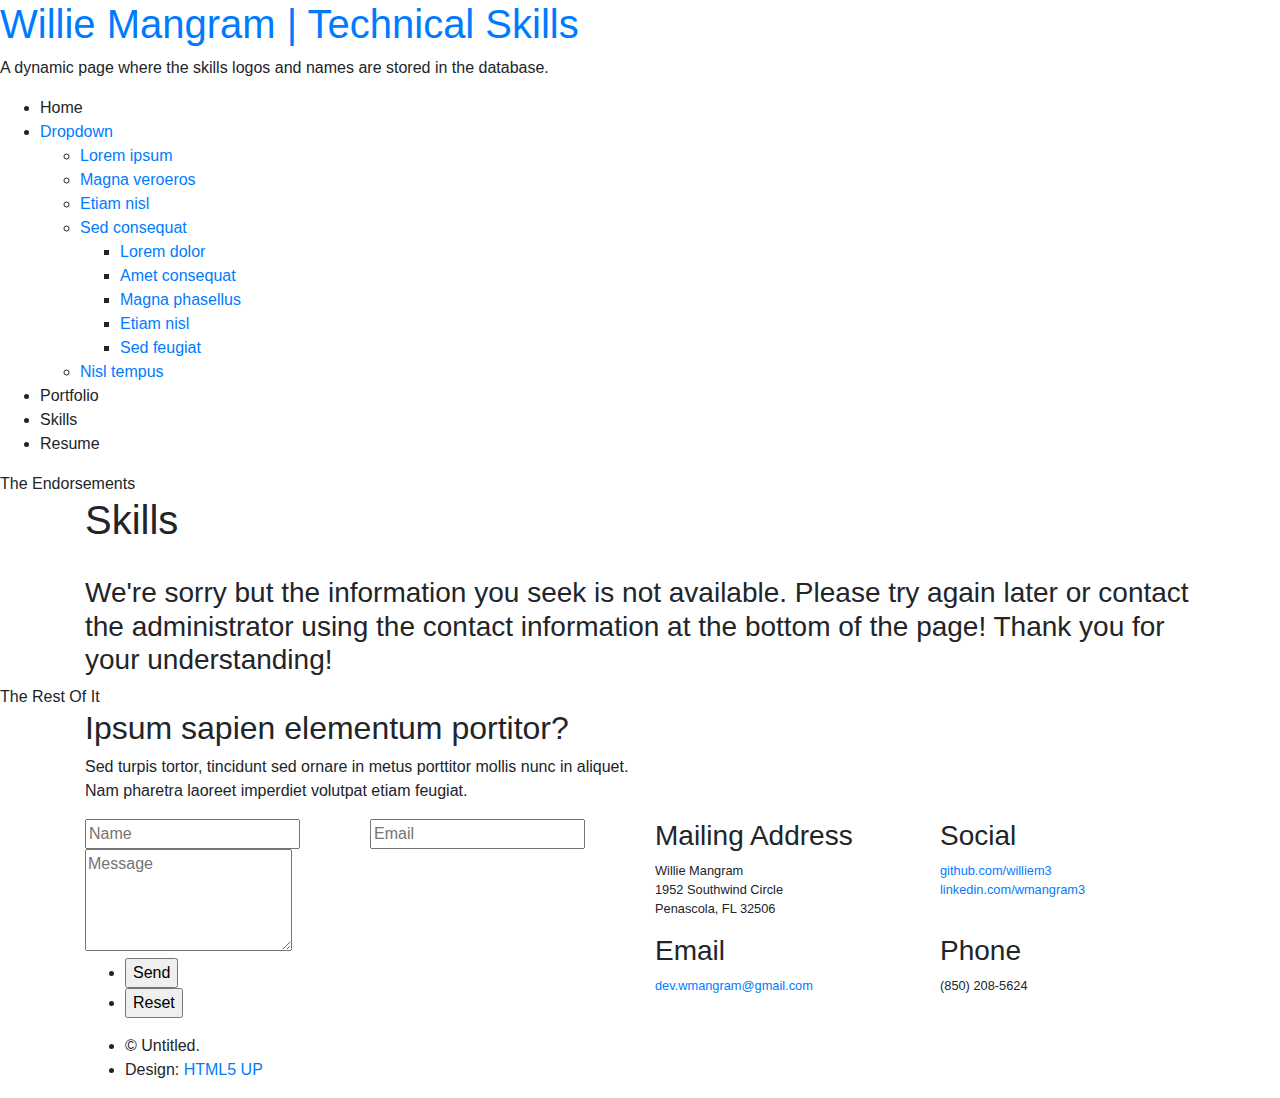
==== src/main/resources/templates/nullexception.html @ 85ad70f2 "Added functions to allow adding and viewing user skill list, resume, and adding a user to the databa" ====
<!DOCTYPE HTML>
<html xmlns:th="http://www.w3.org/1999/xhtml" xmlns:data="http://www.w3.org/1999/xhtml">

<head>
    <title>Portfolio</title>
    <meta charset="utf-8" />
    <meta name="viewport" content="width=device-width, initial-scale=1, user-scalable=no" />
    <link rel="stylesheet" type="text/css" href="css/main.css" />
    <link rel="stylesheet" href="https://maxcdn.bootstrapcdn.com/bootstrap/4.0.0/css/bootstrap.min.css"
          integrity="sha384-Gn5384xqQ1aoWXA+058RXPxPg6fy4IWvTNh0E263XmFcJlSAwiGgFAW/dAiS6JXm" crossorigin="anonymous">
</head>
<body class="right-sidebar is-preload">
<div id="page-wrapper">

    <!-- Header -->
    <section id="header" class="wrapper">

        <!-- Logo -->
        <div id="logo">
            <h1><a href="index.html">Willie Mangram | Technical Skills</a></h1>
            <p>A dynamic page where the skills logos and names are stored in the database.</p>
        </div>

        <!-- Nav -->
        <nav id="nav">
            <ul>
                <li><a th:href="@{/home}">Home</a></li>
                <li>
                    <a href="#">Dropdown</a>
                    <ul>
                        <li><a href="#">Lorem ipsum</a></li>
                        <li><a href="#">Magna veroeros</a></li>
                        <li><a href="#">Etiam nisl</a></li>
                        <li>
                            <a href="#">Sed consequat</a>
                            <ul>
                                <li><a href="#">Lorem dolor</a></li>
                                <li><a href="#">Amet consequat</a></li>
                                <li><a href="#">Magna phasellus</a></li>
                                <li><a href="#">Etiam nisl</a></li>
                                <li><a href="#">Sed feugiat</a></li>
                            </ul>
                        </li>
                        <li><a href="#">Nisl tempus</a></li>
                    </ul>
                </li>
                <li><a th:href="@{/portfolio}">Portfolio</a></li>
                <li><a th:href="@{/technology}">Skills</a></li>
                <li><a th:href="@{/resume}">Resume</a></li>
            </ul>
        </nav>

    </section>


    <!-- Highlights -->
    <section id="highlights" class="wrapper style3">
        <div class="title">The Endorsements</div>
        <div class="container">
            <div class="row aln-center">
                <div class="col-12 col-12-medium">
                    <section class="highlight">
                        <h1 class="style1">
                            Skills
                        </h1>
                        <br>
                        <div>
                            <h3 class="style3">
                                We're sorry but the information you seek is not available. Please try again later or
                                contact the administrator using the contact information at the bottom of the page!

                                Thank you for your understanding!
                            </h3>
                        </div>
                    </section>
                </div>
            </div>
        </div>
    </section>

    <!-- Footer -->
    <section id="footer" class="wrapper">
        <div class="title">The Rest Of It</div>
        <div class="container">
            <header class="style1">
                <h2>Ipsum sapien elementum portitor?</h2>
                <p>
                    Sed turpis tortor, tincidunt sed ornare in metus porttitor mollis nunc in aliquet.<br />
                    Nam pharetra laoreet imperdiet volutpat etiam feugiat.
                </p>
            </header>
            <div class="row">
                <div class="col-6 col-12-medium">

                    <!-- Contact Form -->
                    <section>
                        <form method="post" th:action="@{/contact/send}" th:object="${email}" />
                        <div class="row gtr-50">
                            <div class="col-6 col-12-small">
                                <input type="text" name="name" th:value="*{name}" id="name"
                                       placeholder="Name" autocomplete="off" required="true"/>
                            </div>
                            <div class="col-6 col-12-small">
                                <input type="text" name="from" th:value="*{from}" id="from"
                                       placeholder="Email" autocomplete="off" required="true"/>
                            </div>
                            <div class="col-12">
                                    <textarea name="content" id="content" th:value="*{content}"
                                              placeholder="Message" autocomplete="off" rows="4"></textarea>
                            </div>
                            <div class="col-12">
                                <ul class="actions">
                                    <li><input type="submit" class="style1" value="Send" /></li>
                                    <li><input type="reset" class="style2" value="Reset" /></li>
                                </ul>
                            </div>
                        </div>
                        </form>
                    </section>

                </div>
                <div class="col-6 col-12-medium">

                    <!-- Contact -->
                    <section class="feature-list small">
                        <div class="row">
                            <div class="col-6 col-12-small">
                                <section>
                                    <h3 class="icon fa-home">Mailing Address</h3>
                                    <p>
                                        Willie Mangram<br />
                                        1952 Southwind Circle<br />
                                        Penascola, FL 32506
                                    </p>
                                </section>
                            </div>
                            <div class="col-6 col-12-small">
                                <section>
                                    <h3 class="icon fa-comment">Social</h3>
                                    <p>
                                        <a href="#">github.com/williem3</a><br />
                                        <a href="#">linkedin.com/wmangram3</a><br />
                                    </p>
                                </section>
                            </div>
                            <div class="col-6 col-12-small">
                                <section>
                                    <h3 class="icon fa-envelope">Email</h3>
                                    <p>
                                        <a href="#">dev.wmangram@gmail.com</a>
                                    </p>
                                </section>
                            </div>
                            <div class="col-6 col-12-small">
                                <section>
                                    <h3 class="icon fa-phone">Phone</h3>
                                    <p>
                                        (850) 208-5624
                                    </p>
                                </section>
                            </div>
                        </div>
                    </section>

                </div>
            </div>
            <div id="copyright">
                <ul>
                    <li>&copy; Untitled.</li><li>Design: <a href="http://html5up.net">HTML5 UP</a></li>
                </ul>
            </div>
        </div>
    </section>

</div>

<!-- Scripts -->
<script src="js/jquery.min.js"></script>
<script src="js/jquery.dropotron.min.js"></script>
<script src="js/browser.min.js"></script>
<script src="js/breakpoints.min.js"></script>
<script src="js/util.js"></script>
<script src="js/main.js"></script>
</body>
</html>
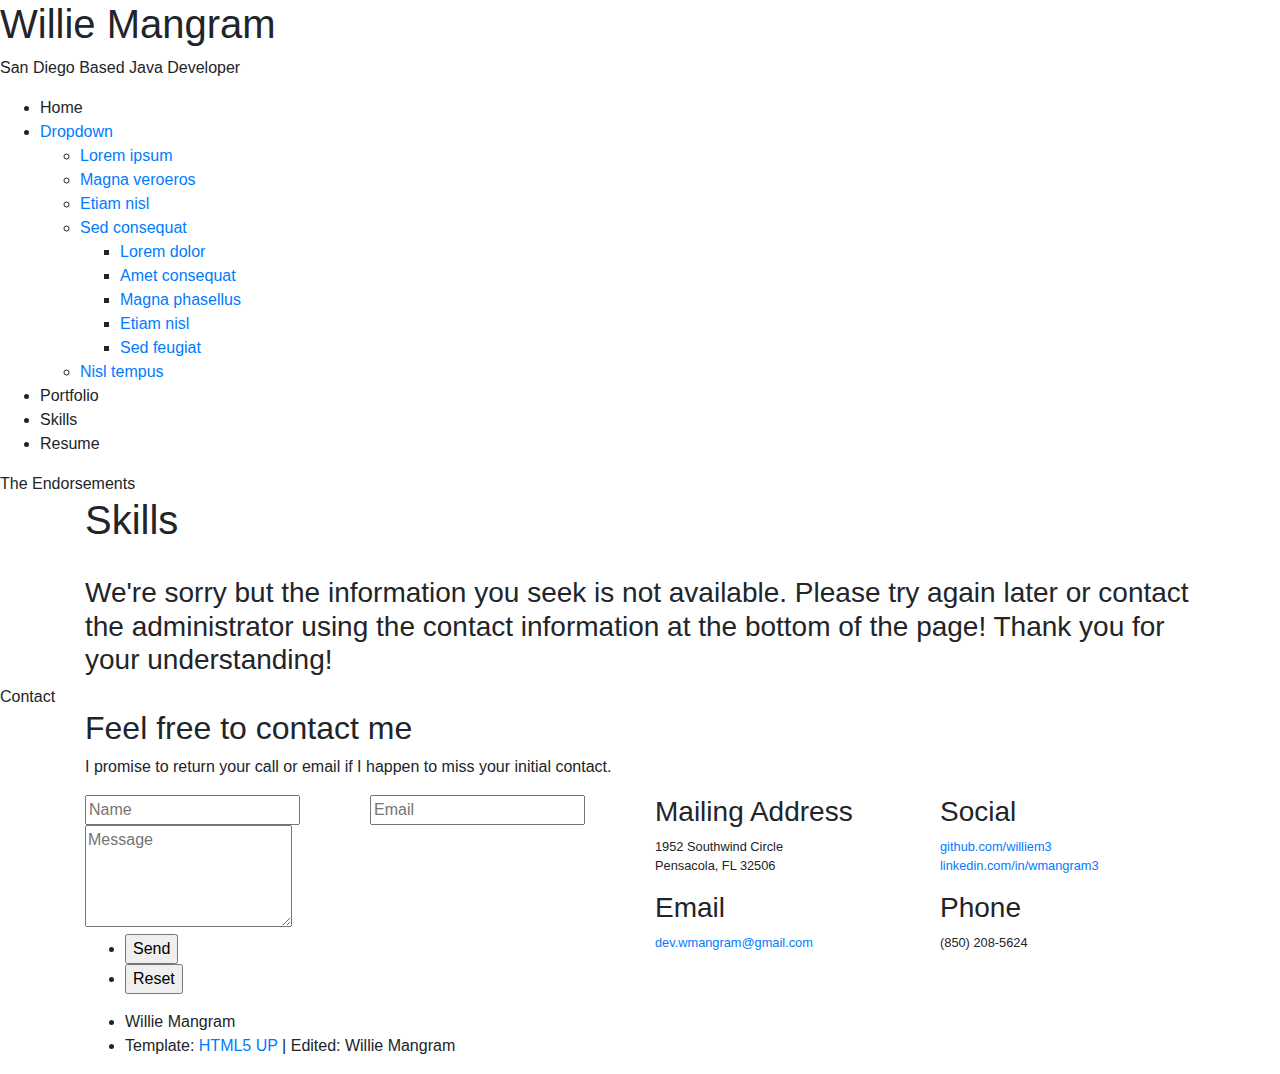
==== commit 1345eb08: "Updated HTML pages heading info" ====
--- a/src/main/resources/templates/nullexception.html
+++ b/src/main/resources/templates/nullexception.html
@@ -17,8 +17,8 @@
 
         <!-- Logo -->
         <div id="logo">
-            <h1><a href="index.html">Willie Mangram | Technical Skills</a></h1>
-            <p>A dynamic page where the skills logos and names are stored in the database.</p>
+            <h1>Willie Mangram</h1>
+            <p>San Diego Based Java Developer</p>
         </div>
 
         <!-- Nav -->
@@ -80,13 +80,12 @@
 
     <!-- Footer -->
     <section id="footer" class="wrapper">
-        <div class="title">The Rest Of It</div>
+        <div class="title">Contact</div>
         <div class="container">
             <header class="style1">
-                <h2>Ipsum sapien elementum portitor?</h2>
+                <h2>Feel free to contact me</h2>
                 <p>
-                    Sed turpis tortor, tincidunt sed ornare in metus porttitor mollis nunc in aliquet.<br />
-                    Nam pharetra laoreet imperdiet volutpat etiam feugiat.
+                    I promise to return your call or email if I happen to miss your initial contact.
                 </p>
             </header>
             <div class="row">
@@ -128,9 +127,8 @@
                                 <section>
                                     <h3 class="icon fa-home">Mailing Address</h3>
                                     <p>
-                                        Willie Mangram<br />
                                         1952 Southwind Circle<br />
-                                        Penascola, FL 32506
+                                        Pensacola, FL 32506<br />
                                     </p>
                                 </section>
                             </div>
@@ -138,8 +136,8 @@
                                 <section>
                                     <h3 class="icon fa-comment">Social</h3>
                                     <p>
-                                        <a href="#">github.com/williem3</a><br />
-                                        <a href="#">linkedin.com/wmangram3</a><br />
+                                        <a href="http://github.com/williem3">github.com/williem3</a><br/>
+                                        <a href="http://linkedin.com/in/wmangram3">linkedin.com/in/wmangram3</a><br/>
                                     </p>
                                 </section>
                             </div>
@@ -147,7 +145,7 @@
                                 <section>
                                     <h3 class="icon fa-envelope">Email</h3>
                                     <p>
-                                        <a href="#">dev.wmangram@gmail.com</a>
+                                        <a href="mailto: dev.wmangram@gmail.com">dev.wmangram@gmail.com</a>
                                     </p>
                                 </section>
                             </div>
@@ -166,7 +164,7 @@
             </div>
             <div id="copyright">
                 <ul>
-                    <li>&copy; Untitled.</li><li>Design: <a href="http://html5up.net">HTML5 UP</a></li>
+                    <li>Willie Mangram</li><li>Template: <a href="http://html5up.net">HTML5 UP</a> | Edited: Willie Mangram</li>
                 </ul>
             </div>
         </div>
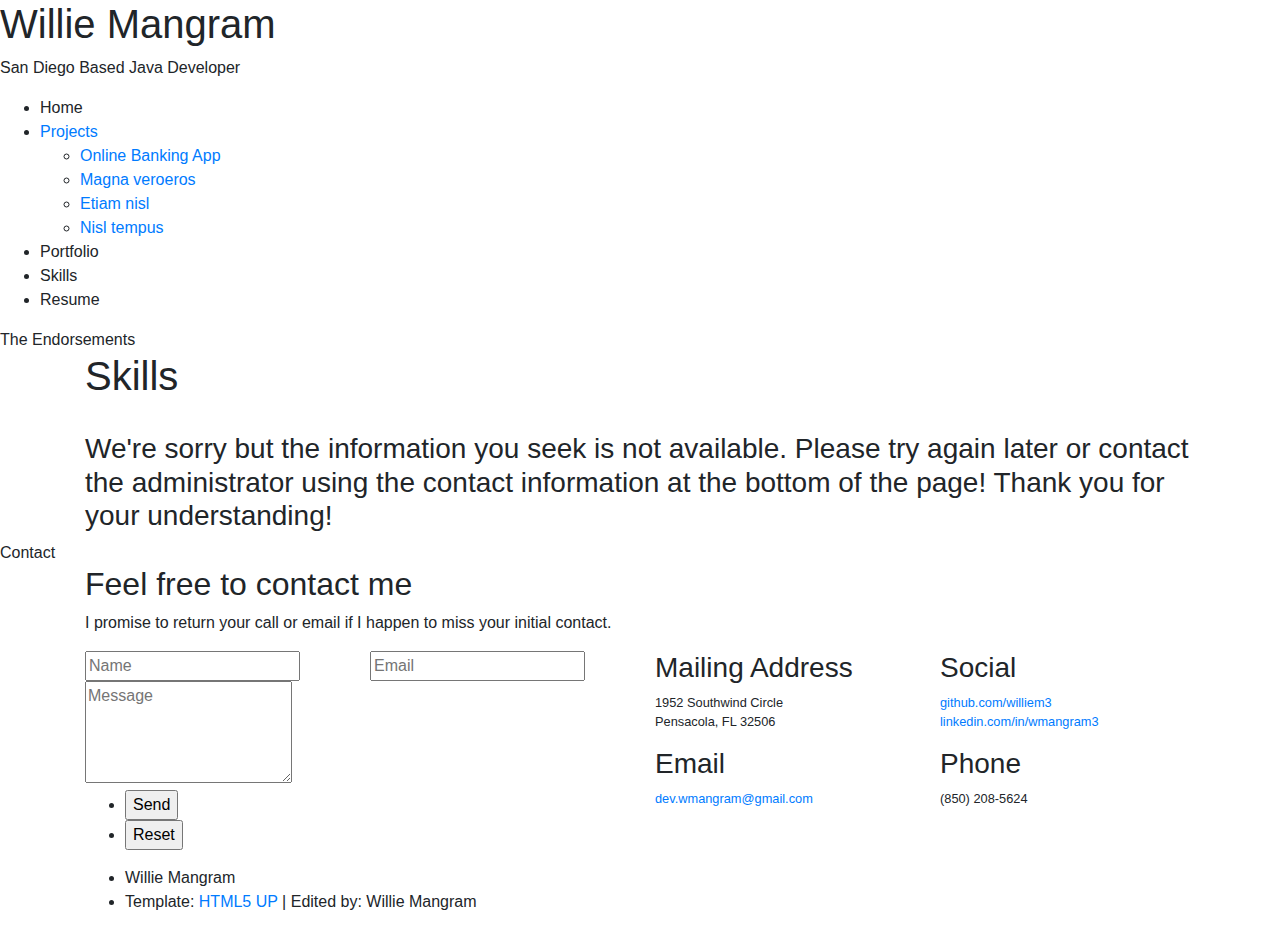
==== commit f23c1cab: "Added links to the Banking application in the HTML navigation bar. Also added a link in the #main se" ====
--- a/src/main/resources/templates/nullexception.html
+++ b/src/main/resources/templates/nullexception.html
@@ -26,21 +26,11 @@
             <ul>
                 <li><a th:href="@{/home}">Home</a></li>
                 <li>
-                    <a href="#">Dropdown</a>
+                    <a href="#">Projects</a>
                     <ul>
-                        <li><a href="#">Lorem ipsum</a></li>
+                        <li><a href="http://www.williemangram.com:8080">Online Banking App</a></li>
                         <li><a href="#">Magna veroeros</a></li>
                         <li><a href="#">Etiam nisl</a></li>
-                        <li>
-                            <a href="#">Sed consequat</a>
-                            <ul>
-                                <li><a href="#">Lorem dolor</a></li>
-                                <li><a href="#">Amet consequat</a></li>
-                                <li><a href="#">Magna phasellus</a></li>
-                                <li><a href="#">Etiam nisl</a></li>
-                                <li><a href="#">Sed feugiat</a></li>
-                            </ul>
-                        </li>
                         <li><a href="#">Nisl tempus</a></li>
                     </ul>
                 </li>
@@ -164,7 +154,7 @@
             </div>
             <div id="copyright">
                 <ul>
-                    <li>Willie Mangram</li><li>Template: <a href="http://html5up.net">HTML5 UP</a> | Edited: Willie Mangram</li>
+                    <li>Willie Mangram</li><li>Template: <a href="http://html5up.net">HTML5 UP</a> | Edited by: Willie Mangram</li>
                 </ul>
             </div>
         </div>
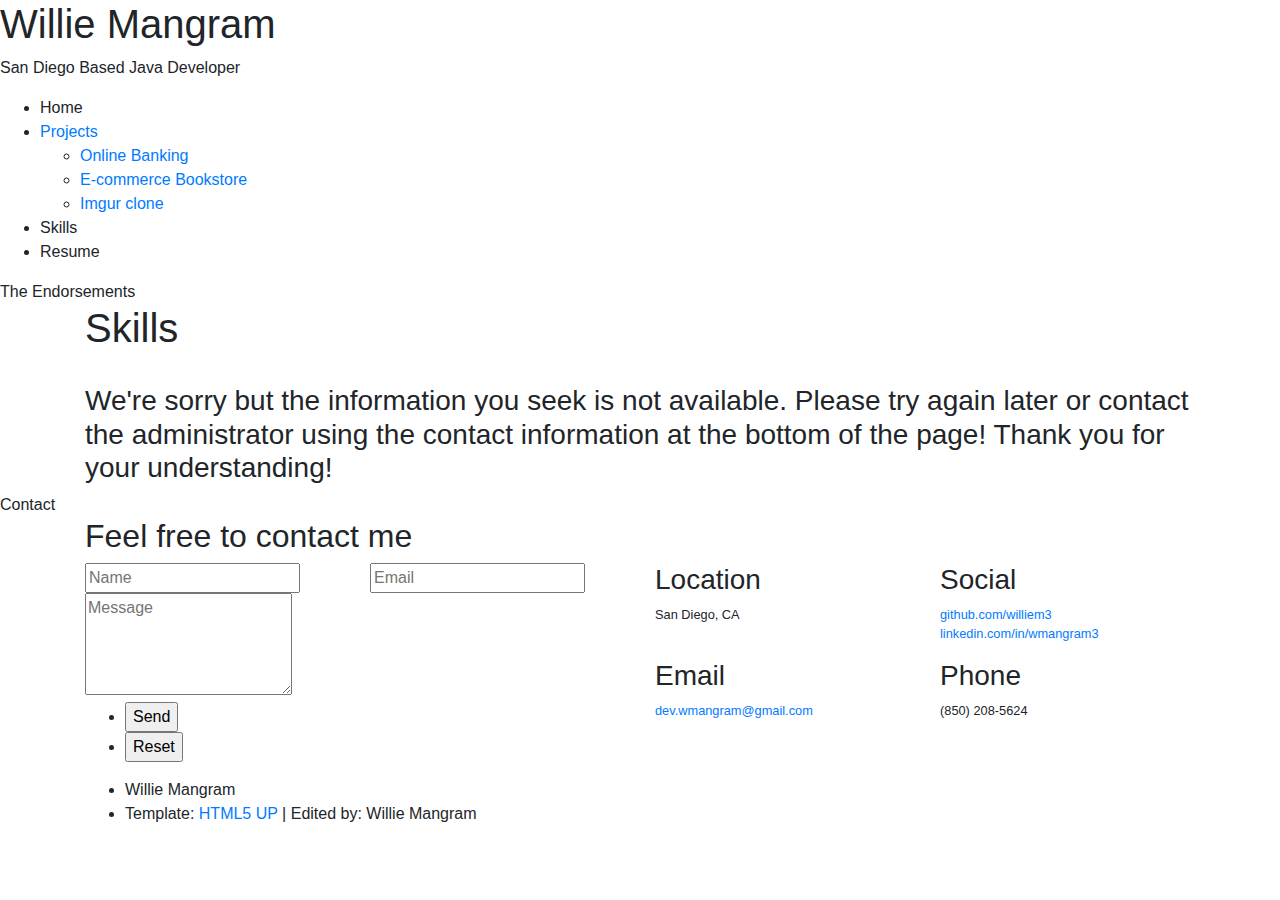
==== commit c7b10ccf: "Cleaned up content inside of html files to display less information, and provide more valuable infor" ====
--- a/src/main/resources/templates/nullexception.html
+++ b/src/main/resources/templates/nullexception.html
@@ -24,17 +24,15 @@
         <!-- Nav -->
         <nav id="nav">
             <ul>
-                <li><a th:href="@{/home}">Home</a></li>
+                <li class="current"><a th:href="@{/home}">Home</a></li>
                 <li>
                     <a href="#">Projects</a>
                     <ul>
-                        <li><a href="http://www.williemangram.com:8080">Online Banking App</a></li>
-                        <li><a href="#">Magna veroeros</a></li>
-                        <li><a href="#">Etiam nisl</a></li>
-                        <li><a href="#">Nisl tempus</a></li>
+                        <li><a href="http://www.williemangram.com:8080">Online Banking</a></li>
+                        <li><a href="http://williemangram.com:8081">E-commerce Bookstore</a></li>
+                        <li><a href="http://williemangram.com:8082">Imgur clone</a></li>
                     </ul>
                 </li>
-                <li><a th:href="@{/portfolio}">Portfolio</a></li>
                 <li><a th:href="@{/technology}">Skills</a></li>
                 <li><a th:href="@{/resume}">Resume</a></li>
             </ul>
@@ -74,9 +72,6 @@
         <div class="container">
             <header class="style1">
                 <h2>Feel free to contact me</h2>
-                <p>
-                    I promise to return your call or email if I happen to miss your initial contact.
-                </p>
             </header>
             <div class="row">
                 <div class="col-6 col-12-medium">
@@ -115,10 +110,9 @@
                         <div class="row">
                             <div class="col-6 col-12-small">
                                 <section>
-                                    <h3 class="icon fa-home">Mailing Address</h3>
+                                    <h3 class="icon fa-home">Location</h3>
                                     <p>
-                                        1952 Southwind Circle<br />
-                                        Pensacola, FL 32506<br />
+                                        San Diego, CA<br />
                                     </p>
                                 </section>
                             </div>
